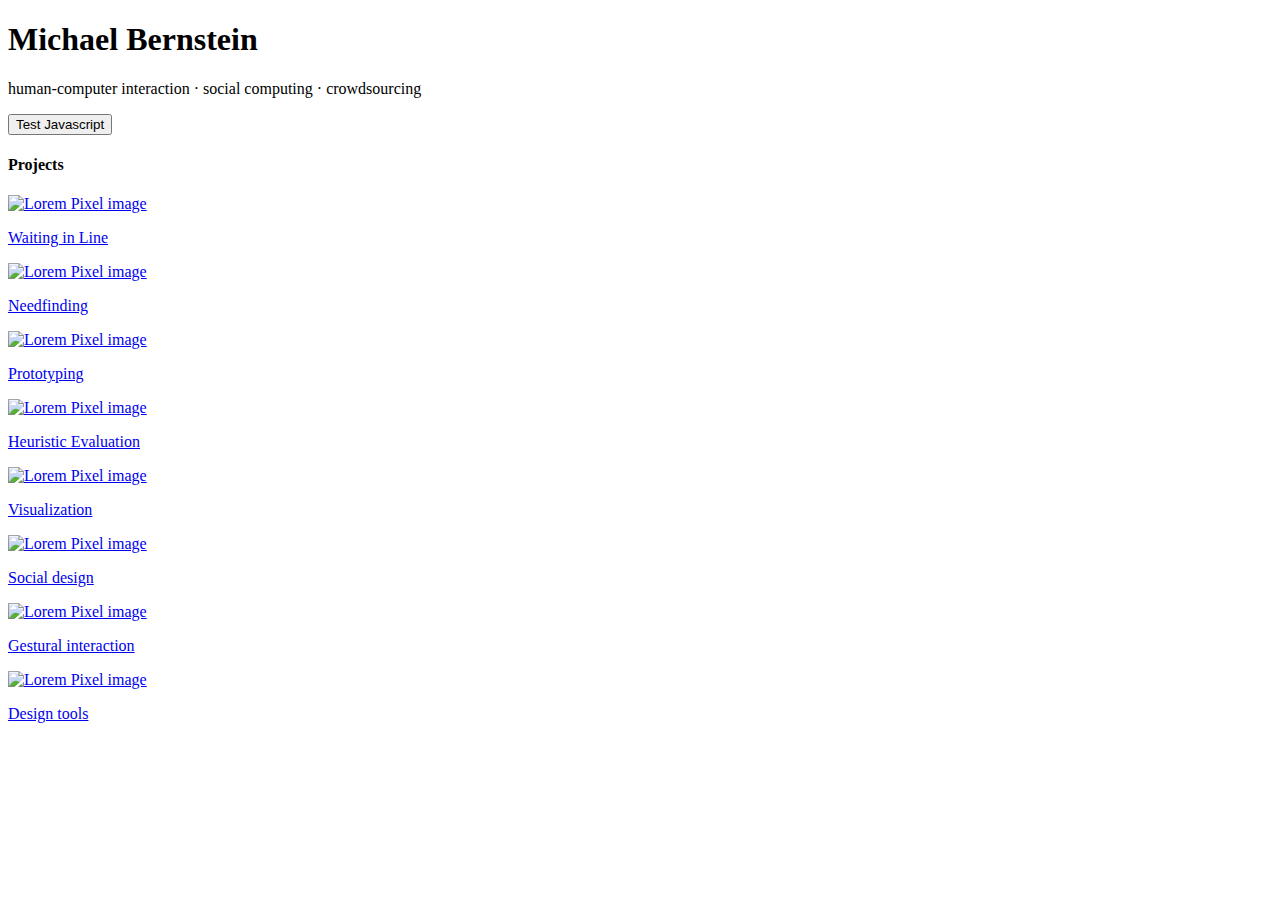
==== static/test.html @ 57dba7c4 "added Javascript!" ====
<!doctype html>

<html>
<head>
	<title>HCI Project Portfolio</title>	
	<meta charset="utf-8">
	<meta name="viewport" content="width=device-width, initial-scale=1.0">
	<!-- this is a comment in HTML -->

    <!-- HTML5 Shim and Respond.js IE8 support of HTML5 elements and media queries -->
    <!-- WARNING: Respond.js doesn't work if you view the page via file:// -->
    <!--[if lt IE 9]>
      <script src="https://oss.maxcdn.com/libs/html5shiv/3.7.0/html5shiv.js"></script>
      <script src="https://oss.maxcdn.com/libs/respond.js/1.3.0/respond.min.js"></script>
    <![endif]-->        
</head>

<body>
	<div>
		<!-- h1 through h6 are headers. The higher the number, the smaller the header -->
		<!-- p means paragraph -->
		<div class="jumbotron">
			<h1>Michael Bernstein</h1>
			<p>human-computer interaction &middot; social computing &middot; crowdsourcing</p>
      <button id="testjs" class="btn btn-primary btn-lg">Test Javascript</button>
		</div>


		<h4>Projects</h4>
		<!-- divs are invisible structuring elements that stack vertically by default. Use them to organize your code -->
		<!-- img tags are images. Lorem Pixel will deliver random images; handy! -->
		<!-- a are anchors, also known as hyperlinks. Use the href attribute to tell the browser where to go when the user clicks -->
		<div class="project" id="project1">
			<a href="project.html">
				<img src="images/lorempixel.people.1.jpeg" alt="Lorem Pixel image">
				<p>Waiting in Line</p>
			</a>
		</div>
		<div class="project" id="project2">
			<a href="project.html">
				<img src="images/lorempixel.city.1.jpeg" alt="Lorem Pixel image">
				<p>Needfinding</p>
			</a>
		</div>
		<div class="project" id="project3">
			<a href="project.html">
				<img src="images/lorempixel.technics.1.jpeg" alt="Lorem Pixel image">
				<p>Prototyping</p>
			</a>
		</div>
		<div class="project" id="project4">
			<a href="project.html">
				<img src="images/lorempixel.abstract.1.jpeg" alt="Lorem Pixel image">
				<p>Heuristic Evaluation</p>
			</a>
		</div>
		<div class="project" id="project5">
			<a href="project.html">
				<img src="images/lorempixel.abstract.8.jpeg" alt="Lorem Pixel image">
				<p>Visualization</p>
			</a>
		</div>
		<div class="project" id="project6">
			<a href="project.html">
				<img src="images/lorempixel.people.2.jpeg" alt="Lorem Pixel image">
				<p>Social design</p>
			</a>
		</div>
		<div class="project" id="project7">
			<a href="project.html">
				<img src="images/lorempixel.technics.2.jpeg" alt="Lorem Pixel image">
				<p>Gestural interaction</p>
			</a>
		</div>
		<div class="project" id="project8">
			<a href="project.html">
				<img src="images/lorempixel.city.2.jpeg" alt="Lorem Pixel image">
				<p>Design tools</p>
			</a>
		</div>
	</div>

	<script src="https://code.jquery.com/jquery.js"></script>
	<script src="js/bootstrap.min.js"></script>
	<script src="js/introHCI.js"></script>
</body>
</html>
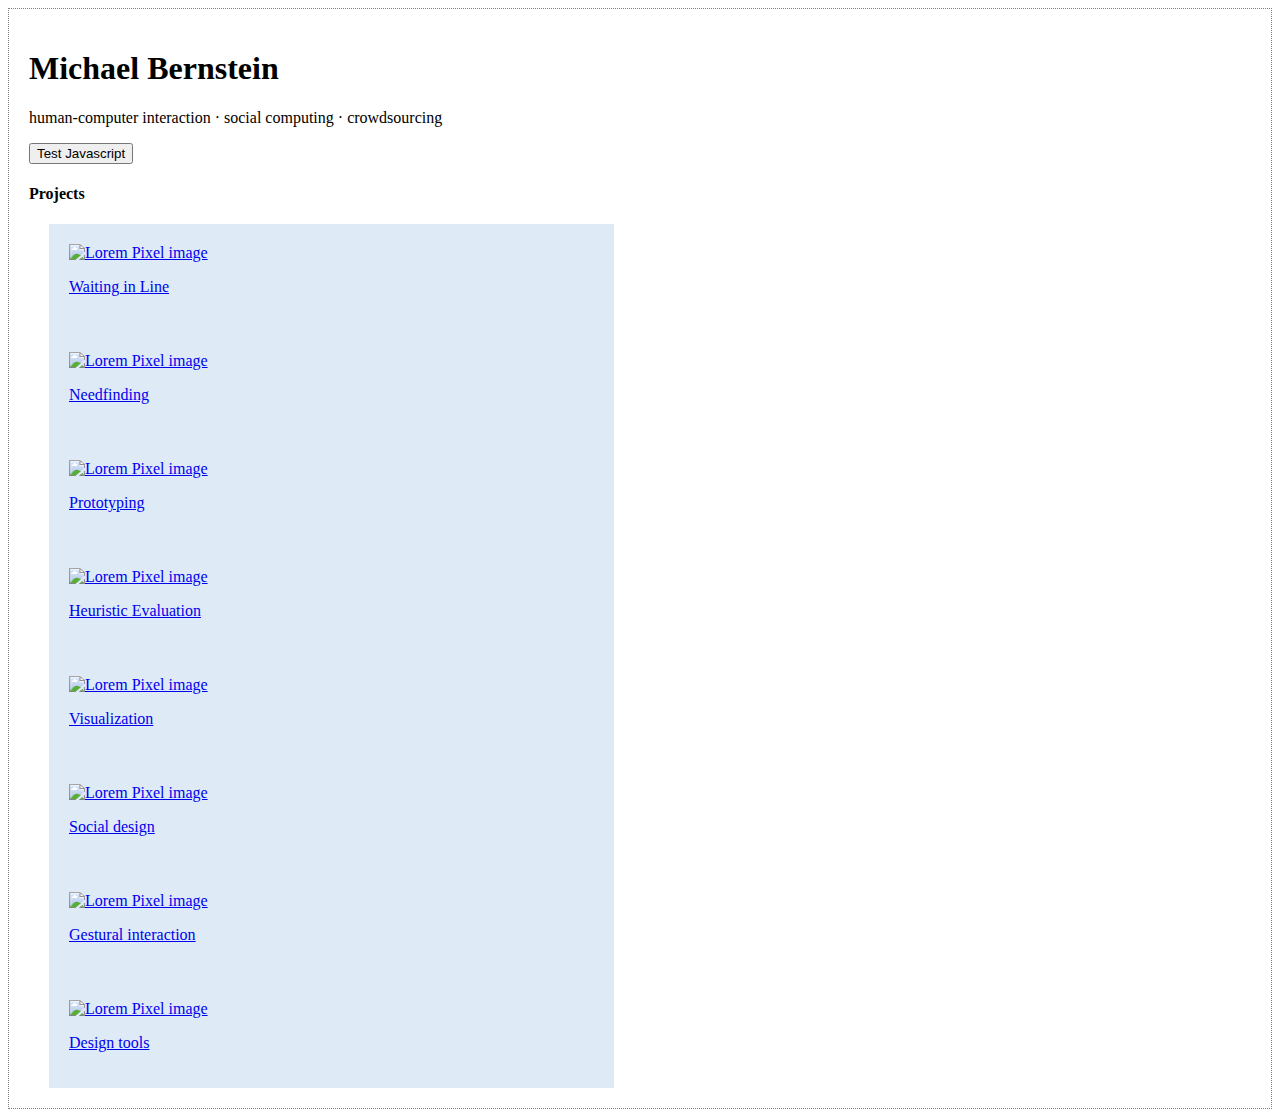
==== commit e06519ae: "fixed test" ====
--- a/static/test.html
+++ b/static/test.html
@@ -6,7 +6,10 @@
 	<meta charset="utf-8">
 	<meta name="viewport" content="width=device-width, initial-scale=1.0">
 	<!-- this is a comment in HTML -->
-
+	<!-- Bootstrap -->
+	<link href="css/bootstrap.min.css" rel="stylesheet">
+	<link href="css/bootstrap-theme.min.css" rel="stylesheet">
+	<link href="css/introHCI.css" rel="stylesheet">
     <!-- HTML5 Shim and Respond.js IE8 support of HTML5 elements and media queries -->
     <!-- WARNING: Respond.js doesn't work if you view the page via file:// -->
     <!--[if lt IE 9]>
@@ -31,49 +34,49 @@
 		<!-- img tags are images. Lorem Pixel will deliver random images; handy! -->
 		<!-- a are anchors, also known as hyperlinks. Use the href attribute to tell the browser where to go when the user clicks -->
 		<div class="project" id="project1">
-			<a href="project.html">
+			<a href="project.html" class="thumbnail">
 				<img src="images/lorempixel.people.1.jpeg" alt="Lorem Pixel image">
 				<p>Waiting in Line</p>
 			</a>
 		</div>
 		<div class="project" id="project2">
-			<a href="project.html">
+			<a href="project.html" class="thumbnail">
 				<img src="images/lorempixel.city.1.jpeg" alt="Lorem Pixel image">
 				<p>Needfinding</p>
 			</a>
 		</div>
 		<div class="project" id="project3">
-			<a href="project.html">
+			<a href="project.html" class="thumbnail">
 				<img src="images/lorempixel.technics.1.jpeg" alt="Lorem Pixel image">
 				<p>Prototyping</p>
 			</a>
 		</div>
 		<div class="project" id="project4">
-			<a href="project.html">
+			<a href="project.html" class="thumbnail">
 				<img src="images/lorempixel.abstract.1.jpeg" alt="Lorem Pixel image">
 				<p>Heuristic Evaluation</p>
 			</a>
 		</div>
 		<div class="project" id="project5">
-			<a href="project.html">
+			<a href="project.html" class="thumbnail">
 				<img src="images/lorempixel.abstract.8.jpeg" alt="Lorem Pixel image">
 				<p>Visualization</p>
 			</a>
 		</div>
 		<div class="project" id="project6">
-			<a href="project.html">
+			<a href="project.html" class="thumbnail">
 				<img src="images/lorempixel.people.2.jpeg" alt="Lorem Pixel image">
 				<p>Social design</p>
 			</a>
 		</div>
 		<div class="project" id="project7">
-			<a href="project.html">
+			<a href="project.html" class="thumbnail">
 				<img src="images/lorempixel.technics.2.jpeg" alt="Lorem Pixel image">
 				<p>Gestural interaction</p>
 			</a>
 		</div>
 		<div class="project" id="project8">
-			<a href="project.html">
+			<a href="project.html" class="thumbnail">
 				<img src="images/lorempixel.city.2.jpeg" alt="Lorem Pixel image">
 				<p>Design tools</p>
 			</a>
--- a/static/css/introHCI.css
+++ b/static/css/introHCI.css
@@ -0,0 +1,41 @@
+/* applies to anything of class "example-class-selector" */
+.example-class-selector {
+	margin-top: 2em;
+}
+
+/* applies to any <p> descendants of an element of class "example-class-selector" */
+.example-class-selector p {
+	/* Colors are in hexadecimal: http://www.colorpicker.com/ */	
+	color: #CC00AA;
+}
+
+/* this style exists to make it obvious that you've successfully linked
+   the CSS to the page. feel free to remove it once the link is working. */
+body {
+     border: 1px dotted gray;
+     padding: 20px;
+}
+
+.jumbotron {
+	position: relative;
+	background: none;
+}
+
+.jumbotron:after {
+     content:"";
+     background: url("http://lorempixel.com/1140/283");
+     opacity: 0.2;
+     top: 0;
+     left: 0;
+     bottom: 0;
+     right: 0;
+     position: absolute;
+     z-index: -1;	
+}
+
+.project{
+     margin-left: 20px;
+     background-color: #deebf7;
+     padding: 20px;
+     width: 525px;
+}